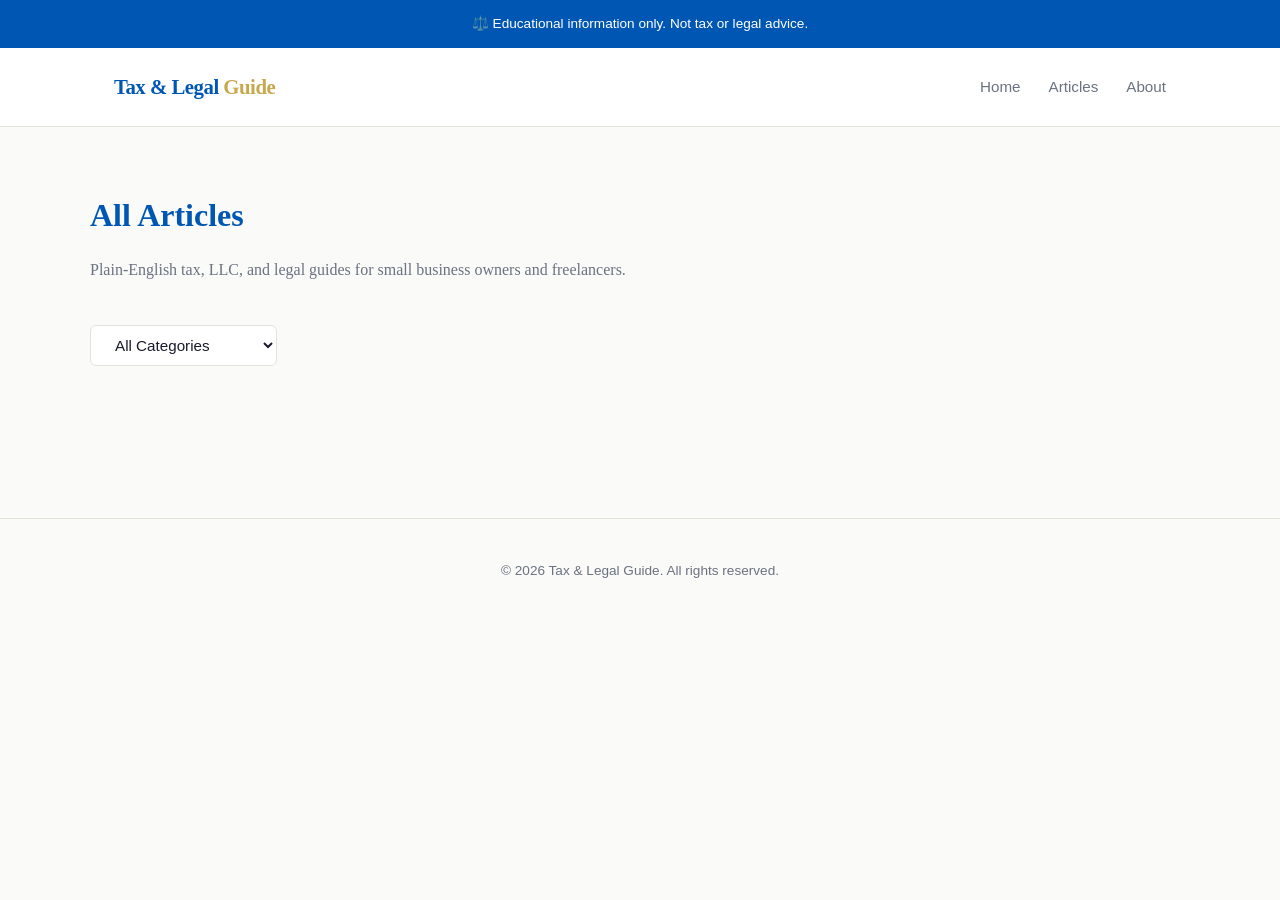
==== articles/index.html @ c6a46f3a "🚀 Initial: Tax & Legal Guide site launch" ====
<!DOCTYPE html>
<html lang="en">
<head>
  <meta charset="UTF-8">
  <meta name="viewport" content="width=device-width, initial-scale=1.0">
  <title>All Articles - Tax & Legal Guide</title>
  <meta name="description" content="Browse all US tax guides, LLC formation tutorials, and small business legal articles.">
  <link rel="canonical" href="https://taxlegalguide.com/articles/">
  <link rel="stylesheet" href="/assets/css/style.css">
</head>
<body>
  <div class="trust-banner">
    <div class="container">⚖️ Educational information only. Not tax or legal advice.</div>
  </div>
  <header>
    <div class="container header-inner">
      <a href="/" class="logo">Tax & Legal <span>Guide</span></a>
      <ul class="nav-links">
        <li><a href="/">Home</a></li>
        <li><a href="/articles/">Articles</a></li>
        <li><a href="/about.html">About</a></li>
      </ul>
    </div>
  </header>

  <section class="container" style="padding: 60px 0;">
    <h1 style="font-size: 2em; margin-bottom: 12px; color: var(--primary);">All Articles</h1>
    <p style="color: var(--text-muted); margin-bottom: 40px;">Plain-English tax, LLC, and legal guides for small business owners and freelancers.</p>

    <select id="category-filter" style="padding: 10px 20px; border-radius: 6px; border: 1px solid var(--border); background: #fff; color: var(--text); font-size: 0.95em; margin-bottom: 32px;">
      <option value="all">All Categories</option>
      <option value="tax">Tax Guides</option>
      <option value="llc">LLC Formation</option>
      <option value="irs">IRS & Compliance</option>
      <option value="business">Small Business</option>
      <option value="savemoney">Save Money</option>
    </select>

    <div class="articles-grid" id="articles-list"></div>
  </section>

  <footer>
    <div class="container">
      <p>© 2026 Tax & Legal Guide. All rights reserved.</p>
    </div>
  </footer>

  <script src="/assets/js/main.js"></script>
</body>
</html>
---- assets/css/style.css ----
/* ===== Legal & Tax Education Site - style.css ===== */
:root {
  --primary: #0057B3;
  --primary-dark: #003D7A;
  --accent: #C8A84E;
  --bg: #FAFAF8;
  --bg-card: #FFFFFF;
  --bg-card-hover: #F5F3EE;
  --text: #1A1A2E;
  --text-muted: #6B7280;
  --border: #E5E2DC;
  --gradient: linear-gradient(135deg, #0057B3, #003D7A);
}

*, *::before, *::after { box-sizing: border-box; margin: 0; padding: 0; }

body {
  font-family: 'Georgia', 'Times New Roman', serif;
  background: var(--bg);
  color: var(--text);
  line-height: 1.8;
  -webkit-font-smoothing: antialiased;
}

.container { max-width: 1100px; margin: 0 auto; padding: 0 24px; }

/* Header */
header {
  background: #fff;
  border-bottom: 1px solid var(--border);
  position: sticky;
  top: 0;
  z-index: 100;
  padding: 20px 0;
}

.header-inner {
  display: flex;
  align-items: center;
  justify-content: space-between;
}

.logo {
  font-size: 1.3em;
  font-weight: 700;
  color: var(--primary);
  text-decoration: none;
  letter-spacing: -0.5px;
}
.logo span { color: var(--accent); }

.nav-links { display: flex; gap: 28px; list-style: none; }
.nav-links a {
  color: var(--text-muted);
  text-decoration: none;
  font-size: 0.95em;
  font-family: -apple-system, BlinkMacSystemFont, 'Segoe UI', Roboto, sans-serif;
  font-weight: 500;
  transition: color 0.2s;
}
.nav-links a:hover { color: var(--primary); }

/* Hero */
.hero {
  padding: 100px 0 80px;
  text-align: center;
  background: linear-gradient(to bottom, #F0F4F8, var(--bg));
}

.hero h1 {
  font-size: 2.8em;
  font-weight: 800;
  line-height: 1.2;
  margin-bottom: 16px;
  color: var(--primary);
  font-family: -apple-system, BlinkMacSystemFont, 'Segoe UI', sans-serif;
}

.hero p {
  font-size: 1.15em;
  color: var(--text-muted);
  max-width: 640px;
  margin: 0 auto 32px;
  font-family: -apple-system, BlinkMacSystemFont, 'Segoe UI', sans-serif;
}

/* Buttons */
.btn {
  display: inline-block;
  padding: 12px 32px;
  border-radius: 6px;
  font-weight: 600;
  font-size: 0.95em;
  text-decoration: none;
  transition: all 0.25s;
  cursor: pointer;
  font-family: -apple-system, BlinkMacSystemFont, 'Segoe UI', sans-serif;
}

.btn-primary {
  background: var(--gradient);
  color: #fff;
  border: none;
}
.btn-primary:hover { transform: translateY(-2px); box-shadow: 0 8px 24px rgba(0,87,179,0.3); }

.btn-outline {
  background: transparent;
  color: var(--primary);
  border: 1px solid var(--primary);
}
.btn-outline:hover { background: rgba(0,87,179,0.06); }

/* Trust Banner */
.trust-banner {
  background: var(--primary);
  color: #fff;
  padding: 12px 0;
  text-align: center;
  font-size: 0.85em;
  font-family: -apple-system, BlinkMacSystemFont, 'Segoe UI', sans-serif;
}
.trust-banner strong { color: var(--accent); }

/* Articles Grid */
.section-title {
  font-size: 1.6em;
  font-weight: 700;
  margin-bottom: 28px;
  padding-bottom: 12px;
  border-bottom: 2px solid var(--accent);
  color: var(--primary);
  font-family: -apple-system, BlinkMacSystemFont, 'Segoe UI', sans-serif;
}

.categories {
  display: flex;
  gap: 12px;
  flex-wrap: wrap;
  margin-bottom: 32px;
}

.cat-tag {
  padding: 6px 18px;
  border-radius: 20px;
  font-size: 0.85em;
  font-weight: 500;
  background: #EFF6FF;
  color: var(--primary);
  border: 1px solid transparent;
  cursor: pointer;
  transition: all 0.2s;
  font-family: -apple-system, BlinkMacSystemFont, 'Segoe UI', sans-serif;
}
.cat-tag:hover, .cat-tag.active {
  background: var(--primary);
  color: #fff;
}

.articles-grid {
  display: grid;
  grid-template-columns: repeat(auto-fill, minmax(320px, 1fr));
  gap: 24px;
  margin-bottom: 60px;
}

.article-card {
  background: var(--bg-card);
  border-radius: 8px;
  padding: 28px;
  border: 1px solid var(--border);
  transition: all 0.3s;
}
.article-card:hover {
  border-color: var(--primary);
  box-shadow: 0 4px 16px rgba(0,87,179,0.1);
  transform: translateY(-2px);
}

.article-card .tag {
  display: inline-block;
  padding: 3px 10px;
  border-radius: 4px;
  font-size: 0.72em;
  font-weight: 600;
  background: #EFF6FF;
  color: var(--primary);
  margin-bottom: 12px;
  text-transform: uppercase;
  letter-spacing: 0.5px;
  font-family: -apple-system, BlinkMacSystemFont, 'Segoe UI', sans-serif;
}

.article-card h3 {
  font-size: 1.15em;
  margin-bottom: 10px;
  line-height: 1.4;
  font-family: -apple-system, BlinkMacSystemFont, 'Segoe UI', sans-serif;
}
.article-card h3 a {
  color: var(--text);
  text-decoration: none;
}
.article-card h3 a:hover { color: var(--primary); }

.article-card p {
  color: var(--text-muted);
  font-size: 0.92em;
  margin-bottom: 14px;
  font-family: -apple-system, BlinkMacSystemFont, 'Segoe UI', sans-serif;
}

.article-card .meta {
  display: flex;
  justify-content: space-between;
  color: var(--text-muted);
  font-size: 0.8em;
  font-family: -apple-system, BlinkMacSystemFont, 'Segoe UI', sans-serif;
}

/* Article Page */
.article-page { padding: 60px 0; }
.article-page article { max-width: 760px; margin: 0 auto; }

.article-page h1 {
  font-size: 2.2em;
  font-weight: 800;
  line-height: 1.2;
  margin-bottom: 12px;
  color: var(--primary);
  font-family: -apple-system, BlinkMacSystemFont, 'Segoe UI', sans-serif;
}

.article-page .meta-top {
  color: var(--text-muted);
  font-size: 0.88em;
  margin-bottom: 28px;
  padding-bottom: 20px;
  border-bottom: 1px solid var(--border);
  font-family: -apple-system, BlinkMacSystemFont, 'Segoe UI', sans-serif;
}

.article-page h2 {
  font-size: 1.4em;
  margin: 36px 0 16px;
  color: var(--primary);
  font-family: -apple-system, BlinkMacSystemFont, 'Segoe UI', sans-serif;
}

.article-page h3 {
  font-size: 1.15em;
  margin: 28px 0 12px;
  font-weight: 700;
}

.article-page p, .article-page li { margin-bottom: 16px; }

.article-page ul, .article-page ol { padding-left: 24px; margin-bottom: 20px; }

.article-page blockquote {
  border-left: 4px solid var(--accent);
  padding: 16px 24px;
  margin: 24px 0;
  background: #F9F6F0;
  border-radius: 0 8px 8px 0;
  color: var(--text-muted);
  font-style: italic;
}

.article-page table {
  width: 100%;
  border-collapse: collapse;
  margin: 24px 0;
  font-family: -apple-system, BlinkMacSystemFont, 'Segoe UI', sans-serif;
  font-size: 0.92em;
}
.article-page th, .article-page td {
  padding: 12px 16px;
  border: 1px solid var(--border);
  text-align: left;
}
.article-page th {
  background: var(--bg-card-hover);
  font-weight: 600;
}

/* Disclaimer */
.disclaimer {
  background: #FFFBEB;
  border: 1px solid #FDE68A;
  border-radius: 8px;
  padding: 16px 20px;
  margin: 32px 0;
  font-size: 0.85em;
  color: #92400E;
  font-family: -apple-system, BlinkMacSystemFont, 'Segoe UI', sans-serif;
}

/* Footer */
footer {
  border-top: 1px solid var(--border);
  padding: 40px 0;
  text-align: center;
  color: var(--text-muted);
  font-size: 0.85em;
  font-family: -apple-system, BlinkMacSystemFont, 'Segoe UI', sans-serif;
}

/* Responsive */
@media (max-width: 768px) {
  .hero h1 { font-size: 2em; }
  .nav-links { display: none; }
  .articles-grid { grid-template-columns: 1fr; }
}
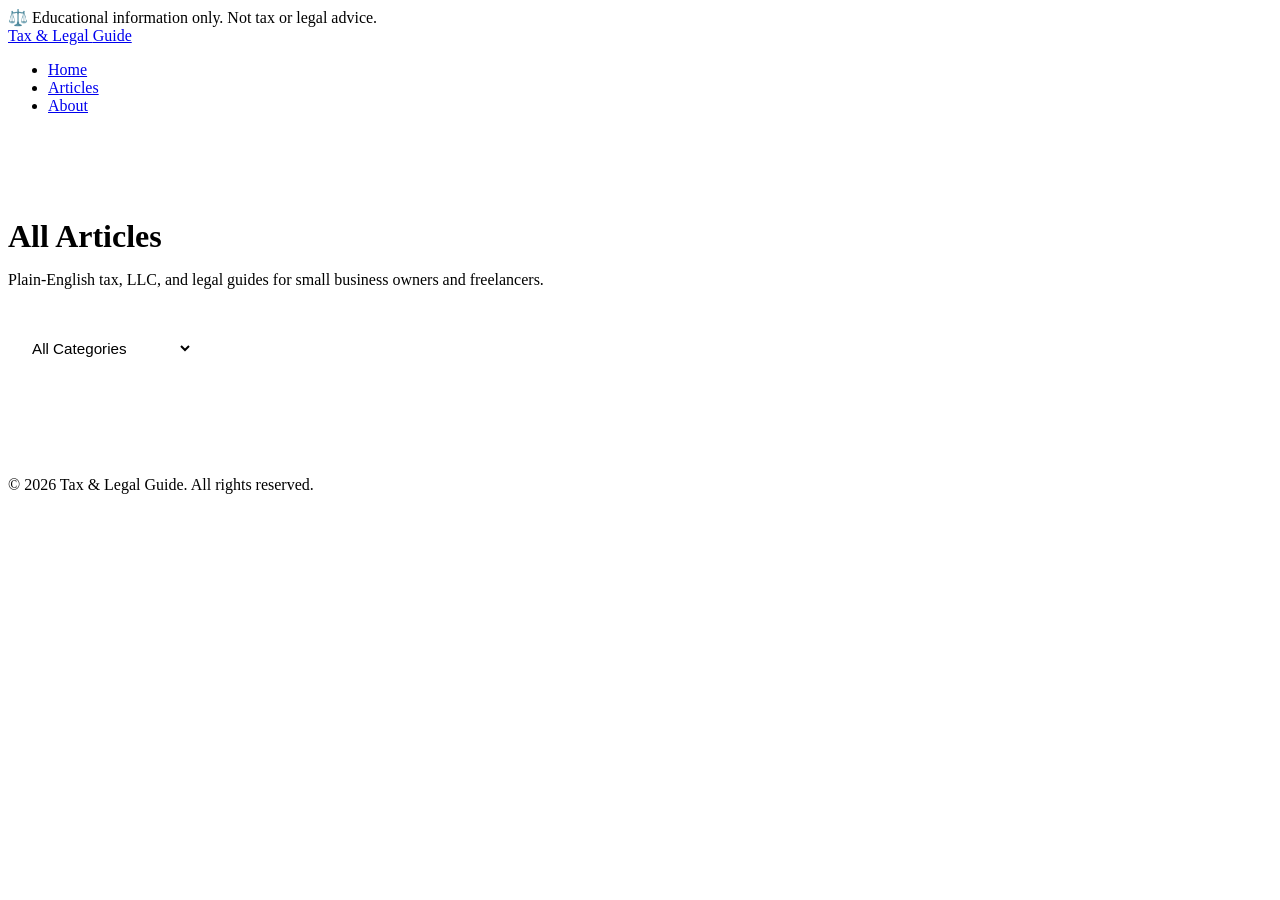
==== commit 640c2028: "🎨 Major design overhaul & path fixes - Fixed all root-relative paths for GitHub Pages subpath hostin" ====
--- a/articles/index.html
+++ b/articles/index.html
@@ -1,12 +1,13 @@
 <!DOCTYPE html>
 <html lang="en">
 <head>
+<base href="/legal-tax-guide/">
   <meta charset="UTF-8">
   <meta name="viewport" content="width=device-width, initial-scale=1.0">
   <title>All Articles - Tax & Legal Guide</title>
   <meta name="description" content="Browse all US tax guides, LLC formation tutorials, and small business legal articles.">
-  <link rel="canonical" href="https://taxlegalguide.com/articles/">
-  <link rel="stylesheet" href="/assets/css/style.css">
+  <link rel="canonical" href="https://renerhu.github.io/legal-tax-guide/articles/">
+  <link rel="stylesheet" href="assets/css/style.css">
 </head>
 <body>
   <div class="trust-banner">
@@ -17,8 +18,8 @@
       <a href="/" class="logo">Tax & Legal <span>Guide</span></a>
       <ul class="nav-links">
         <li><a href="/">Home</a></li>
-        <li><a href="/articles/">Articles</a></li>
-        <li><a href="/about.html">About</a></li>
+        <li><a href="articles/">Articles</a></li>
+        <li><a href="about.html">About</a></li>
       </ul>
     </div>
   </header>
@@ -45,6 +46,6 @@
     </div>
   </footer>
 
-  <script src="/assets/js/main.js"></script>
+  <script src="assets/js/main.js"></script>
 </body>
 </html>
